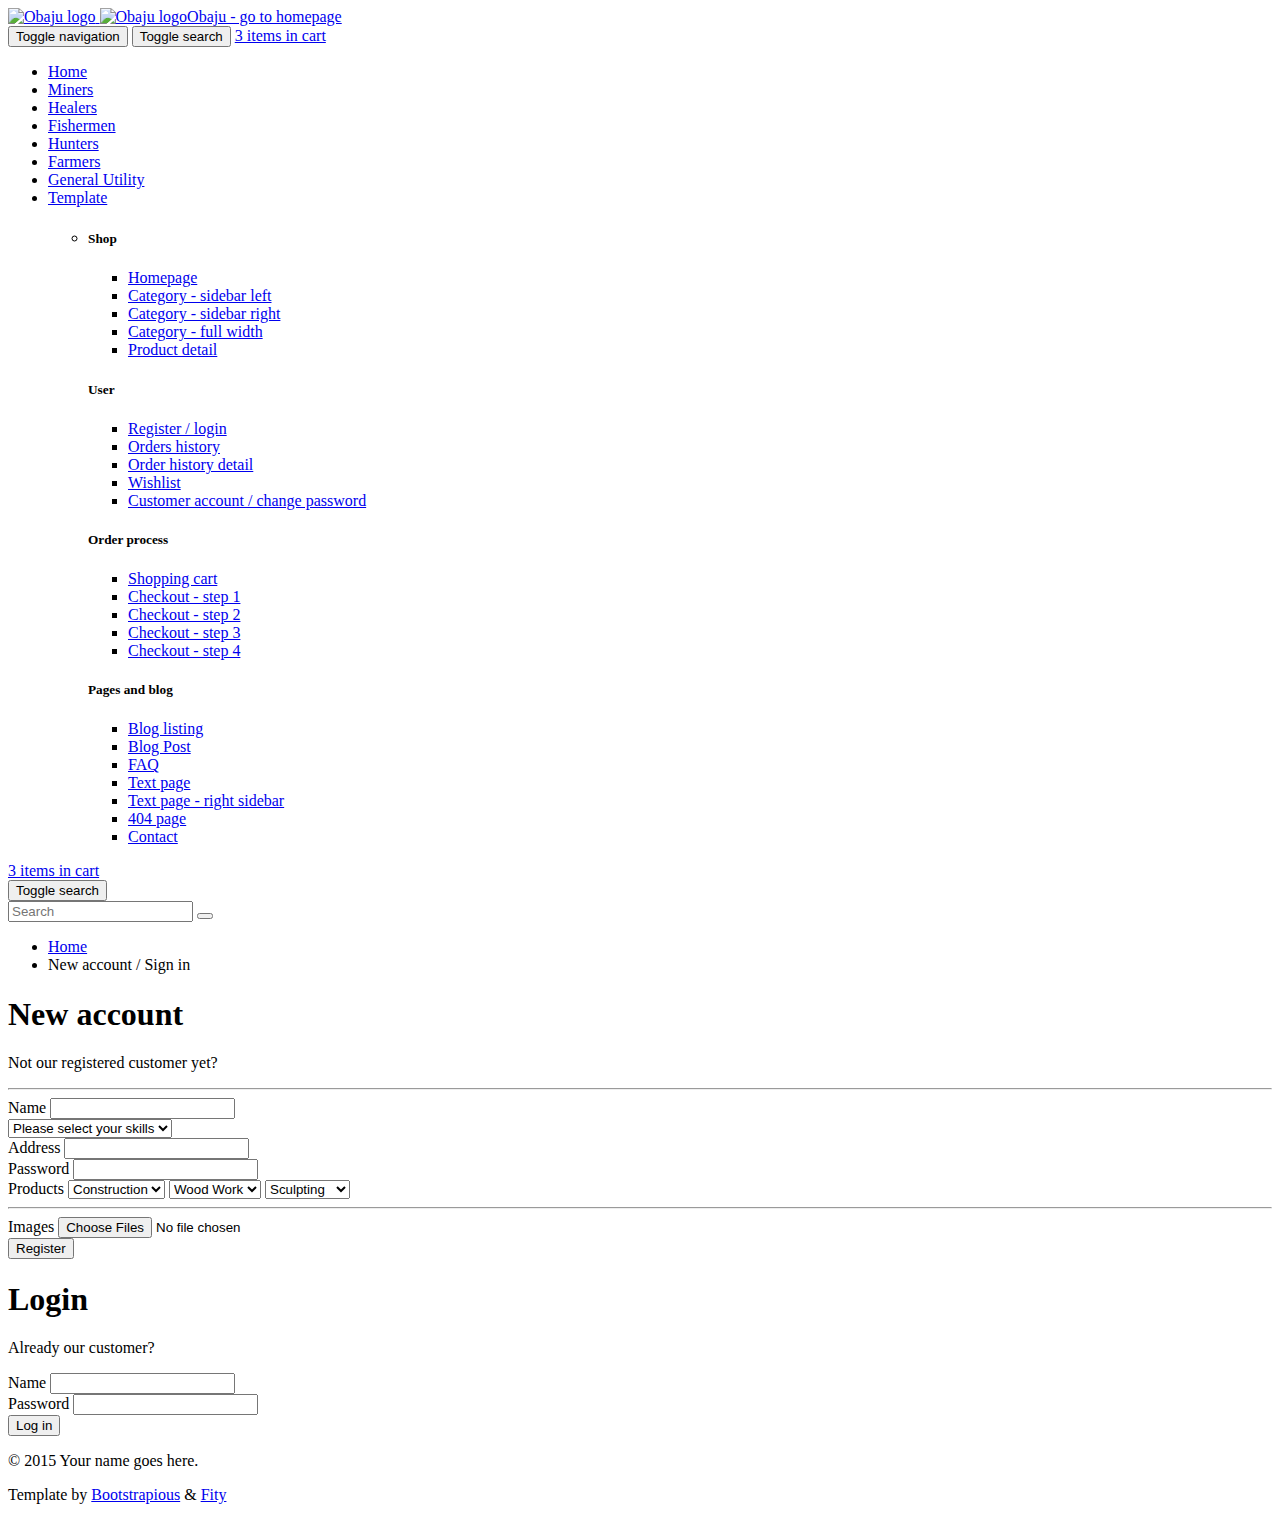
==== Final 1/register.html @ 0f0bdc01 "change23" ====
<!DOCTYPE html>
<html lang="en">

<head>

    <meta charset="utf-8">
    <meta name="robots" content="all,follow">
    <meta name="googlebot" content="index,follow,snippet,archive">
    <meta name="viewport" content="width=device-width, initial-scale=1">
    <meta name="description" content="Webstars e-commerce template">
    <meta name="author" content="Webstars">
    <meta name="keywords" content="">

    <title>
        Builders : e-commerce template
    </title>

    <meta name="keywords" content="">

    <link href='http://fonts.googleapis.com/css?family=Roboto:400,500,700,300,100' rel='stylesheet' type='text/css'>

    <!-- styles -->
    <link href="css/font-awesome.css" rel="stylesheet">
    <link href="css/bootstrap.min.css" rel="stylesheet">
    <link href="css/animate.min.css" rel="stylesheet">
    <link href="css/owl.carousel.css" rel="stylesheet">
    <link href="css/owl.theme.css" rel="stylesheet">

    <!-- theme stylesheet -->
    <link href="css/style.default.css" rel="stylesheet" id="theme-stylesheet">

    <!-- your stylesheet with modifications -->
    <link href="css/custom.css" rel="stylesheet">

    <script src="js/respond.min.js"></script>

    <link rel="shortcut icon" href="favicon.png">



</head>

<body>
    <!-- *** TOPBAR ***
 _________________________________________________________ -->
   <div class="navbar navbar-default yamm" role="navigation" id="navbar">
    <div class="container">
        <div class="navbar-header">

            <a class="navbar-brand home" href="index.html" data-animate-hover="bounce">
                <img src="img/logo.png" alt="Obaju logo" class="hidden-xs">
                <img src="img/logo-small.png" alt="Obaju logo" class="visible-xs"><span class="sr-only">Obaju - go to homepage</span>
            </a>
            <div class="navbar-buttons">
                <button type="button" class="navbar-toggle" data-toggle="collapse" data-target="#navigation">
                    <span class="sr-only">Toggle navigation</span>
                    <i class="fa fa-align-justify"></i>
                </button>
                <button type="button" class="navbar-toggle" data-toggle="collapse" data-target="#search">
                    <span class="sr-only">Toggle search</span>
                    <i class="fa fa-search"></i>
                </button>
                <a class="btn btn-default navbar-toggle" href="basket.html">
                    <i class="fa fa-shopping-cart"></i> <span class="hidden-xs">3 items in cart</span>
                </a>
            </div>
        </div>
        <!--/.navbar-header -->

        <div class="navbar-collapse collapse" id="navigation">

            <ul class="nav navbar-nav navbar-left">
                <li class="active"><a href="index.html">Home</a>
                </li>
                <li class="dropdown yamm-fw">
                    <a href="#" class="dropdown-toggle" data-toggle="dropdown" data-hover="dropdown" data-delay="200">Miners </a>

                </li>
                <li class="dropdown yamm-fw">
                    <a href="#" class="dropdown-toggle" data-toggle="dropdown" data-hover="dropdown" data-delay="200">Healers </a>

                </li>
                <li class="dropdown yamm-fw">
                    <a href="#" class="dropdown-toggle" data-toggle="dropdown" data-hover="dropdown" data-delay="200">Fishermen </a>

                </li>
                <li class="dropdown yamm-fw">
                    <a href="#" class="dropdown-toggle" data-toggle="dropdown" data-hover="dropdown" data-delay="200">Hunters </a>

                </li>
                <li class="dropdown yamm-fw">
                    <a href="#" class="dropdown-toggle" data-toggle="dropdown" data-hover="dropdown" data-delay="200">Farmers </b></a>

                </li>
                <li class="dropdown yamm-fw">
                    <a href="#" class="dropdown-toggle" data-toggle="dropdown" data-hover="dropdown" data-delay="200">General
                        Utility</b></a>

                </li>

                <li class="dropdown yamm-fw">
                    <a href="#" class="dropdown-toggle" data-toggle="dropdown" data-hover="dropdown" data-delay="200">Template
                        <b class="caret"></b></a>
                    <ul class="dropdown-menu">
                        <li>
                            <div class="yamm-content">
                                <div class="row">
                                    <div class="col-sm-3">
                                        <h5>Shop</h5>
                                        <ul>
                                            <li><a href="index.html">Homepage</a>
                                            </li>
                                            <li><a href="category.html">Category - sidebar left</a>
                                            </li>
                                            <li><a href="category-right.html">Category - sidebar right</a>
                                            </li>
                                            <li><a href="category-full.html">Category - full width</a>
                                            </li>
                                            <li><a href="detail.html">Product detail</a>
                                            </li>
                                        </ul>
                                    </div>
                                    <div class="col-sm-3">
                                        <h5>User</h5>
                                        <ul>
                                            <li><a href="register.html">Register / login</a>
                                            </li>
                                            <li><a href="customer-orders.html">Orders history</a>
                                            </li>
                                            <li><a href="customer-order.html">Order history detail</a>
                                            </li>
                                            <li><a href="customer-wishlist.html">Wishlist</a>
                                            </li>
                                            <li><a href="customer-account.html">Customer account / change password</a>
                                            </li>
                                        </ul>
                                    </div>
                                    <div class="col-sm-3">
                                        <h5>Order process</h5>
                                        <ul>
                                            <li><a href="basket.html">Shopping cart</a>
                                            </li>
                                            <li><a href="checkout1.html">Checkout - step 1</a>
                                            </li>
                                            <li><a href="checkout2.html">Checkout - step 2</a>
                                            </li>
                                            <li><a href="checkout3.html">Checkout - step 3</a>
                                            </li>
                                            <li><a href="checkout4.html">Checkout - step 4</a>
                                            </li>
                                        </ul>
                                    </div>
                                    <div class="col-sm-3">
                                        <h5>Pages and blog</h5>
                                        <ul>
                                            <li><a href="blog.html">Blog listing</a>
                                            </li>
                                            <li><a href="post.html">Blog Post</a>
                                            </li>
                                            <li><a href="faq.html">FAQ</a>
                                            </li>
                                            <li><a href="text.html">Text page</a>
                                            </li>
                                            <li><a href="text-right.html">Text page - right sidebar</a>
                                            </li>
                                            <li><a href="404.html">404 page</a>
                                            </li>
                                            <li><a href="contact.html">Contact</a>
                                            </li>
                                        </ul>
                                    </div>
                                </div>
                            </div>
                            <!-- /.yamm-content -->
                        </li>
                    </ul>
                </li>
            </ul>

        </div>
        <!--/.nav-collapse -->

        <div class="navbar-buttons">

            <div class="navbar-collapse collapse right" id="basket-overview">
                <a href="basket.html" class="btn btn-primary navbar-btn"><i class="fa fa-shopping-cart"></i><span
                        class="hidden-sm">3 items in cart</span></a>
            </div>
            <!--/.nav-collapse -->

            <div class="navbar-collapse collapse right" id="search-not-mobile">
                <button type="button" class="btn navbar-btn btn-primary" data-toggle="collapse" data-target="#search">
                    <span class="sr-only">Toggle search</span>
                    <i class="fa fa-search"></i>
                </button>
            </div>

        </div>

        <div class="collapse clearfix" id="search">

            <form class="navbar-form" role="search">
                <div class="input-group">
                    <input type="text" class="form-control" placeholder="Search">
                    <span class="input-group-btn">

            <button type="submit" class="btn btn-primary"><i class="fa fa-search"></i></button>

            </span>
                </div>
            </form>

        </div>
        <!--/.nav-collapse -->

    </div>
    <!-- /.container -->
</div>
<!-- /#navbar -->

<!-- *** NAVBAR END *** -->

   

    <div id="all">

        <div id="content">
            <div class="container">

                <div class="col-md-12">

                    <ul class="breadcrumb">
                        <li><a href="#">Home</a>
                        </li>
                        <li>New account / Sign in</li>
                    </ul>

                </div>

                <div class="col-md-6">
                    <div class="box">
                        <h1>New account</h1>

                        <p class="lead">Not our registered customer yet?</p>
                        

                        <hr>

                        <form action="customer-orders.html" method="post">
                            <div class="form-group">
                                <label for="name">Name</label>
                                <input type="text" class="form-control" id="name">
                            </div>
                            <div class="form-group">
                                <select>   
                                        <option value="" disabled="disabled" selected="selected">Please select your skills</option>
                                      <option value="skill1">Construction</option>
                                      <option value="skill1">Sculpting</option>
                                      <option value="skill1">Crafting</option>
                                      <option value="skill1">Wood work</option>
                                      <option value="skill1">Moulding</option>
                                      <option value="skill1">knitting</option>
                                      <option value="skill1">Iron Smithing</option>
                                </select>
                                </div>
                                <div class="form-group">
                                 <label for="Address">Address</label>
                                <input type="text" class="form-control" id="address">
                            </div>
                            <div class="form-group">
                                <label for="password">Password</label>
                                <input type="password" class="form-control" id="password">
                            </div>
                            <div class="form-group">
                                <label for="products">Products</label>
                                <select>   
                                        <option value="" disabled="disabled" selected="selected">Construction</option>
                                      <option value="skill1">Houses</option>
                                      <option value="skill1">Bridges</option>
                                </select>
                                <select>   
                                        <option value="" disabled="disabled" selected="selected">Wood Work</option>
                                      <option value="skill1">Chairs</option>
                                      <option value="skill1">Tables</option>
                                </select>
                                <select>   
                                        <option value="" disabled="disabled" selected="selected">Sculpting</option>
                                      <option value="skill1">Sculptures</option>
                                 </select>     
                            </div>
                            <hr>
                            <div class="form-group">
                                <label for="products-images">Images</label>
                                <input type="file" name="img" multiple>
                            </div>
                            <div class="text-center">
                                <button type="submit" class="btn btn-primary"><i class="fa fa-user-md"></i> Register</button>
                            </div>
                        </form>
                    </div>
                </div>

                <div class="col-md-6">
                    <div class="box">
                        <h1>Login</h1>

                        <p class="lead">Already our customer?</p>
                       
                        <form action="customer-orders.html" method="post">
                            <div class="form-group">
                                <label for="name">Name</label>
                                <input type="text" class="form-control" id="name">
                            </div>
                            <div class="form-group">
                                <label for="password">Password</label>
                                <input type="password" class="form-control" id="password">
                            </div>
                            <div class="text-center">
                                <button type="submit" class="btn btn-primary"><i class="fa fa-sign-in"></i> Log in</button>
                            </div>
                        </form>
                    </div>
                </div>


            </div>
            <!-- /.container -->
        </div>
        <!-- /#content -->


       

        <!-- *** FOOTER END *** -->




        <!-- *** COPYRIGHT ***
 _________________________________________________________ -->
        <div id="copyright">
            <div class="container">
                <div class="col-md-6">
                    <p class="pull-left">© 2015 Your name goes here.</p>

                </div>
                <div class="col-md-6">
                    <p class="pull-right">Template by <a href="https://bootstrapious.com/e-commerce-templates">Bootstrapious</a> & <a href="https://fity.cz">Fity</a>
                         <!-- Not removing these links is part of the license conditions of the template. Thanks for understanding :) If you want to use the template without the attribution links, you can do so after supporting further themes development at https://bootstrapious.com/donate  -->
                    </p>
                </div>
            </div>
        </div>
        <!-- *** COPYRIGHT END *** -->



    </div>
    <!-- /#all -->


    

    <!-- *** SCRIPTS TO INCLUDE ***
 _________________________________________________________ -->
    <script src="js/jquery-1.11.0.min.js"></script>
    <script src="js/bootstrap.min.js"></script>
    <script src="js/jquery.cookie.js"></script>
    <script src="js/waypoints.min.js"></script>
    <script src="js/modernizr.js"></script>
    <script src="js/bootstrap-hover-dropdown.js"></script>
    <script src="js/owl.carousel.min.js"></script>
    <script src="js/front.js"></script>



</body>

</html>
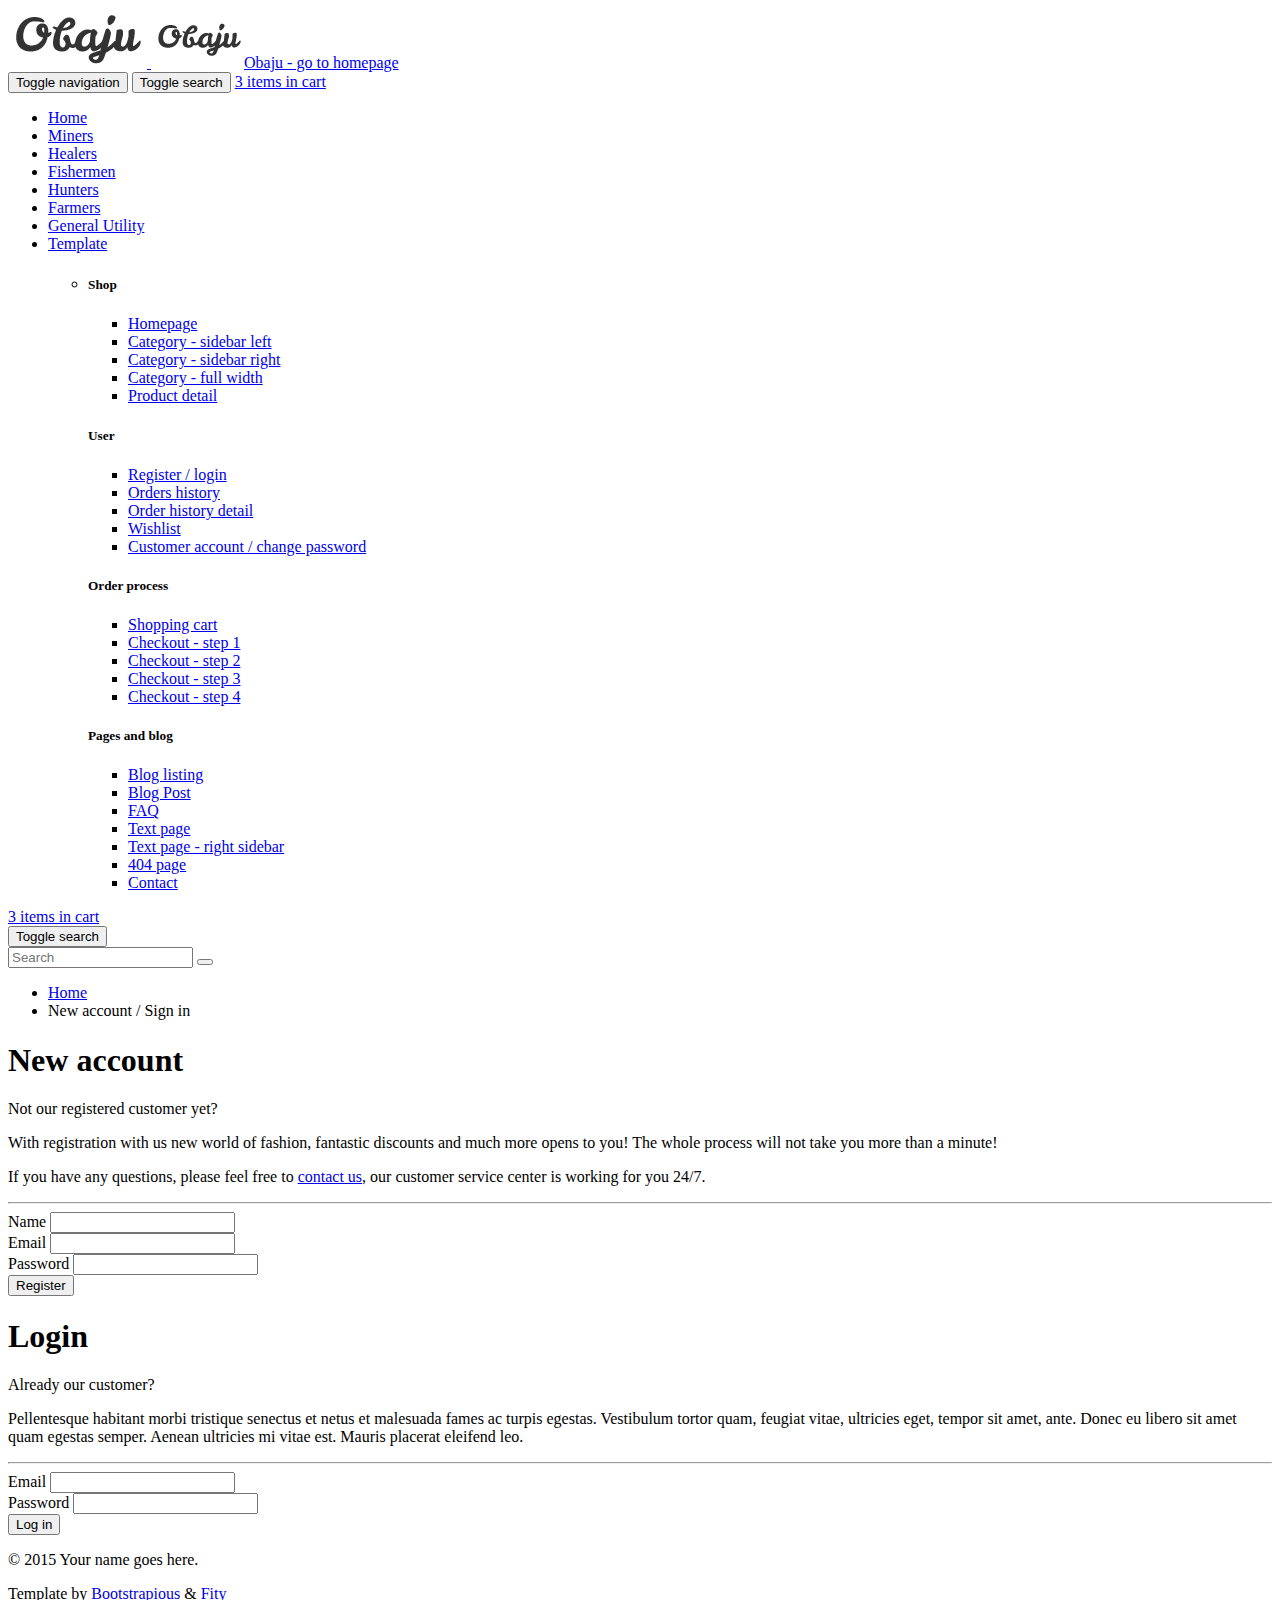
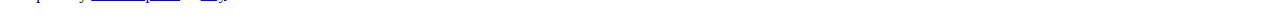
==== commit d3379abe: "Revert "Kyatha"" ====
--- a/Final 1/register.html
+++ b/Final 1/register.html
@@ -7,12 +7,12 @@
     <meta name="robots" content="all,follow">
     <meta name="googlebot" content="index,follow,snippet,archive">
     <meta name="viewport" content="width=device-width, initial-scale=1">
-    <meta name="description" content="Webstars e-commerce template">
-    <meta name="author" content="Webstars">
+    <meta name="description" content="Obaju e-commerce template">
+    <meta name="author" content="Ondrej Svestka | ondrejsvestka.cz">
     <meta name="keywords" content="">
 
     <title>
-        Builders : e-commerce template
+        Obaju : e-commerce template
     </title>
 
     <meta name="keywords" content="">
@@ -242,7 +242,8 @@
                         <h1>New account</h1>
 
                         <p class="lead">Not our registered customer yet?</p>
-                        
+                        <p>With registration with us new world of fashion, fantastic discounts and much more opens to you! The whole process will not take you more than a minute!</p>
+                        <p class="text-muted">If you have any questions, please feel free to <a href="contact.html">contact us</a>, our customer service center is working for you 24/7.</p>
 
                         <hr>
 
@@ -252,46 +253,12 @@
                                 <input type="text" class="form-control" id="name">
                             </div>
                             <div class="form-group">
-                                <select>   
-                                        <option value="" disabled="disabled" selected="selected">Please select your skills</option>
-                                      <option value="skill1">Construction</option>
-                                      <option value="skill1">Sculpting</option>
-                                      <option value="skill1">Crafting</option>
-                                      <option value="skill1">Wood work</option>
-                                      <option value="skill1">Moulding</option>
-                                      <option value="skill1">knitting</option>
-                                      <option value="skill1">Iron Smithing</option>
-                                </select>
-                                </div>
-                                <div class="form-group">
-                                 <label for="Address">Address</label>
-                                <input type="text" class="form-control" id="address">
+                                <label for="email">Email</label>
+                                <input type="text" class="form-control" id="email">
                             </div>
                             <div class="form-group">
                                 <label for="password">Password</label>
                                 <input type="password" class="form-control" id="password">
-                            </div>
-                            <div class="form-group">
-                                <label for="products">Products</label>
-                                <select>   
-                                        <option value="" disabled="disabled" selected="selected">Construction</option>
-                                      <option value="skill1">Houses</option>
-                                      <option value="skill1">Bridges</option>
-                                </select>
-                                <select>   
-                                        <option value="" disabled="disabled" selected="selected">Wood Work</option>
-                                      <option value="skill1">Chairs</option>
-                                      <option value="skill1">Tables</option>
-                                </select>
-                                <select>   
-                                        <option value="" disabled="disabled" selected="selected">Sculpting</option>
-                                      <option value="skill1">Sculptures</option>
-                                 </select>     
-                            </div>
-                            <hr>
-                            <div class="form-group">
-                                <label for="products-images">Images</label>
-                                <input type="file" name="img" multiple>
                             </div>
                             <div class="text-center">
                                 <button type="submit" class="btn btn-primary"><i class="fa fa-user-md"></i> Register</button>
@@ -305,11 +272,15 @@
                         <h1>Login</h1>
 
                         <p class="lead">Already our customer?</p>
-                       
+                        <p class="text-muted">Pellentesque habitant morbi tristique senectus et netus et malesuada fames ac turpis egestas. Vestibulum tortor quam, feugiat vitae, ultricies eget, tempor sit amet, ante. Donec eu libero sit amet quam egestas semper. Aenean ultricies
+                            mi vitae est. Mauris placerat eleifend leo.</p>
+
+                        <hr>
+
                         <form action="customer-orders.html" method="post">
                             <div class="form-group">
-                                <label for="name">Name</label>
-                                <input type="text" class="form-control" id="name">
+                                <label for="email">Email</label>
+                                <input type="text" class="form-control" id="email">
                             </div>
                             <div class="form-group">
                                 <label for="password">Password</label>
